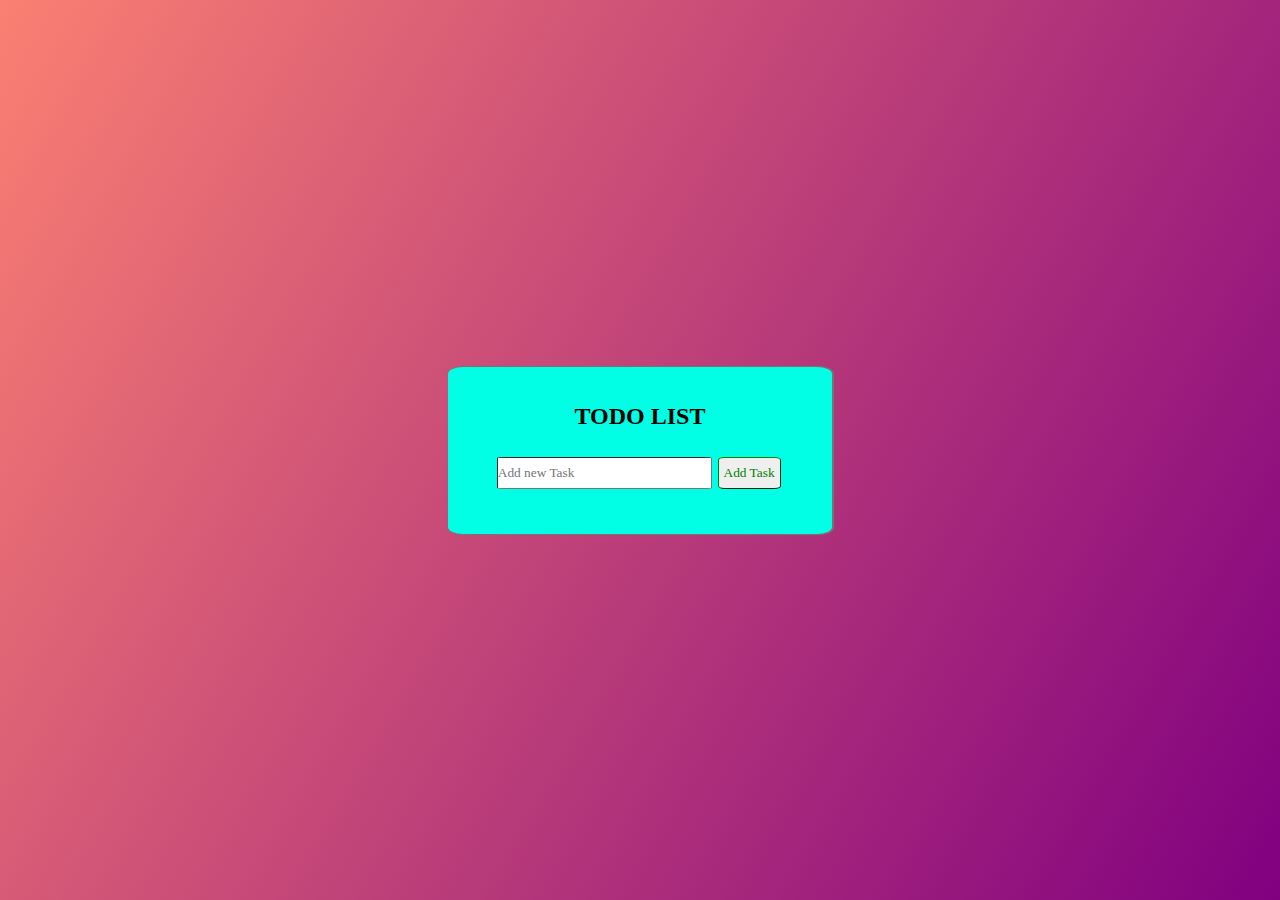
==== Todo List/index.html @ 02604a3f "Add files via upload" ====
<html>
    <head>
        <title>Todolist</title>
        <link rel="stylesheet" href="style.css">
    </head>
    <body>
        <div class="container">
            <h2 align="center">TODO LIST</h2>
            <div class="inputdiv">
                <input type="text" id="newtask" placeholder="Add new Task">
                <button onclick="addTask()">Add Task</button>
            </div>
            <ul id="list-cont"></ul>
        </div>
        <script src="script.js"></script>
    </body>
</html>
---- Todo List/style.css ----
* {
    margin: 0;
    padding: 0;
    box-sizing: border-box;
    font-family: Cambria, Cochin, Georgia, Times, 'Times New Roman', serif;
    transition: all 0.3s;
    user-select: none;
}

body {
    width: 100%;
    min-height: 100vh;
    background-image: linear-gradient(120deg, salmon, purple);
    display: flex;
    align-items: center;
    justify-content: center;
}

.container {
    width: 30%;
    padding: 4vh;
    border-radius: 4%;
    box-shadow: 1px 0px 1px 1px rgb(120, 117, 117);
    background-color: rgb(0, 255, 229);
}

.inputdiv {
    margin-top: 2vh;
    padding: 1vh 1vw;
}

.inputdiv input {
    width: 75%;
    height: 32px;
    border-radius: 4%;
    border-width: 0.5px;
}

.inputdiv input:focus {
    outline: none;
}

.inputdiv button {
    width: 22%;
    margin-left: 2px;
    height: 32px;
    border-radius: 10%;
    border-width: 1.5px;
    color: green;
    border-color: green;
}

.inputdiv button:hover {
    background-color: green;
    color: white;
}

ul li {
    font-size: 18px;
    cursor: pointer;
    list-style: none;
    position: relative;
    padding: 2.25vh 3.5vw;
    display: flex;
    justify-content: space-between;
    align-items: center;
}

ul li::before {
    content: '';
    height: 27px;
    width: 27px;
    border-radius: 50%;
    position: absolute;
    background-image: url("./assets/unchecked.png");
    background-position: center;
    background-size: cover;
    top: 2vh;
    left: 1vh;
}

li.checked {
    text-decoration: line-through;
}

li.checked::before {
    background-image: url("./assets/checked.png");
}

ul li btn button {
    padding: 0.4vh 1vh;
    font-size: 15px;
    color: red;
    border-color: red;
    border-radius: 8%;
    border-width: 1.5px;
}

ul li btn button:hover {
    color: white;
    background-color: red;
}
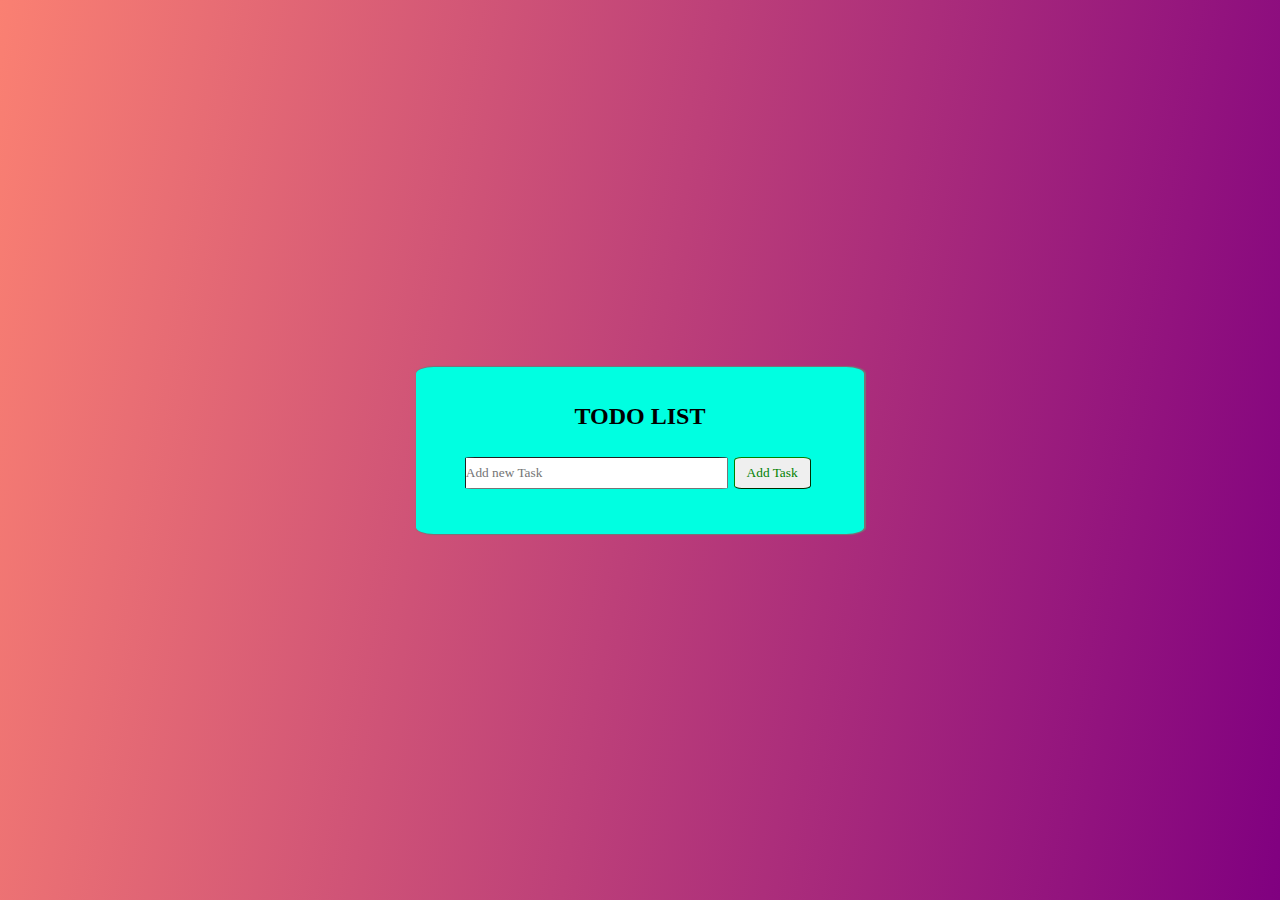
==== commit 5d46663a: "Update index.html" ====
--- a/Todo List/index.html
+++ b/Todo List/index.html
@@ -1,6 +1,8 @@
 <html>
     <head>
         <title>Todolist</title>
+        <meta charset="UTF-8">
+        <meta name="viewport" content="width=device-width, initial-scale=1.0">
         <link rel="stylesheet" href="style.css">
     </head>
     <body>
@@ -14,4 +16,4 @@
         </div>
         <script src="script.js"></script>
     </body>
-</html>+</html>
--- a/Todo List/style.css
+++ b/Todo List/style.css
@@ -8,20 +8,21 @@
 }
 
 body {
-    width: 100%;
+    width: 100vw;
     min-height: 100vh;
-    background-image: linear-gradient(120deg, salmon, purple);
+    background-image: linear-gradient(100deg, salmon, purple);
     display: flex;
     align-items: center;
     justify-content: center;
 }
 
 .container {
-    width: 30%;
+    width: 35vw;
     padding: 4vh;
     border-radius: 4%;
     box-shadow: 1px 0px 1px 1px rgb(120, 117, 117);
-    background-color: rgb(0, 255, 229);
+    background-color: rgb(0, 255, 225);
+/*     overflow: scroll; */
 }
 
 .inputdiv {
@@ -64,6 +65,7 @@
     display: flex;
     justify-content: space-between;
     align-items: center;
+    overflow: none;
 }
 
 ul li::before {
@@ -99,4 +101,4 @@
 ul li btn button:hover {
     color: white;
     background-color: red;
-} +} 
